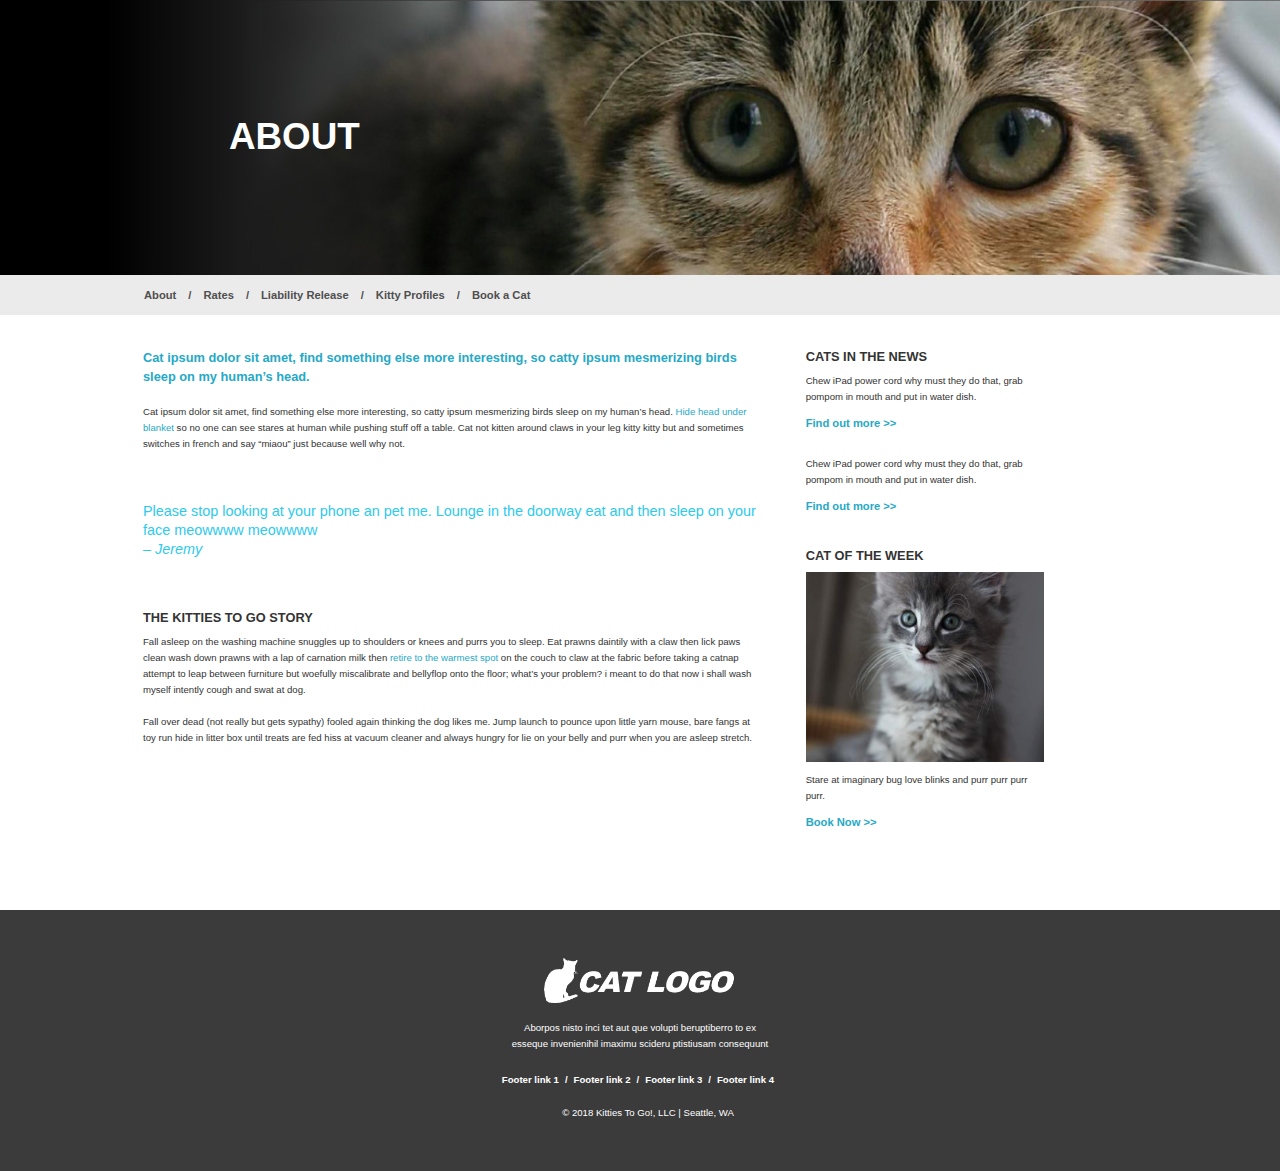
==== about.html @ 561d0d71 "Newest upload and changes" ====
<!DOCTYPE html>
<html lang="en">
<head>
  <meta charset="UTF-8"/>
  <title>Kitties To Go | About</title>
  <link rel="stylesheet" href="styles.css">
</head>
<body>
 <!-- Header -->
  <div class="hero-img">
    <div class="bg-image">
      <img src="images/banner-image.jpg" alt="kitty">
      <div class="bg-text color-white">
        <h2>About</h2>
      </div>
    </div>
  </div>
  <!-- ClearFix -->
    <div class="clearfix">
    <!-- Content -->
      <nav class="topnav">
        <div class="container-nav">
          <ul>
            <li>
              <a href="about.html">About</a>
            </li>
            <li>
              <a href="#">/</a>
            </li>
            <li>
              <a href="#">Rates</a>
            </li>
            <li>
              <a href="#">/</a>
            </li>
            <li>
              <a href="#">Liability Release</a>
            </li>
            <li>
              <a href="#">/</a>
            </li>
            <li>
              <a href="#">Kitty Profiles</a>
            </li>
            <li>
              <a href="#">/</a>
            </li>
            <li>
              <a href="#">Book a Cat</a>
            </li>
          </ul>
        </div>
      </nav>
      <section class="section">
        <div class="container">
          <div class="row">
            <div class="column width-7">
              <div class="content">
                <div class="text-area">
                  <h4 class="blue bold">Cat ipsum dolor sit amet, find something else more interesting, so catty ipsum mesmerizing birds sleep on my human’s head.</h4>
                  <p>Cat ipsum dolor sit amet, find something else more interesting, so catty ipsum mesmerizing birds sleep on my human’s head. <span class="blue">Hide head under blanket</span> so no one can see stares at human while pushing stuff off a table. Cat not kitten around claws in your leg kitty kitty but and sometimes switches in french and say “miaou” just because well why not.</p>
                  <br>
                  <br>
                </div>
                <div class="text-area">
                  <h3 class="light-blue thin">Please stop looking at your phone an pet me. Lounge in the doorway eat and then sleep on your face meowwww meowwww<br><span class="italic">– Jeremy</span></h3><br>
                </div>
                <div class="text-area">
                  <p><span class="close">THE KITTIES TO GO STORY</span><br>Fall asleep on the washing machine snuggles up to shoulders or knees and purrs you to sleep. Eat prawns daintily with a claw then lick paws clean wash down prawns with a lap of carnation milk then <span class="blue">retire to the warmest spot</span> on the couch to claw at the fabric before taking a catnap attempt to leap between furniture but woefully miscalibrate and bellyflop onto the floor; what’s your problem? i meant to do that now i shall wash myself intently cough and swat at dog.<br><br>Fall over dead (not really but gets sypathy) fooled again thinking the dog likes me. Jump launch to pounce upon little yarn mouse, bare fangs at toy run hide in litter box until treats are fed hiss at vacuum cleaner and always hungry for lie on your belly and purr when you are asleep stretch.</p>
                </div>
              </div>
            </div>
            <div class="column width-3">
              <div class="content">
                <div class="text-area">
                  <p><span class="close">Cats in the news</span><br>Chew iPad power cord why must they do that, grab pompom in mouth and put in water dish.</p>
                  <div class="pd-1">
                    <a href="#">Find out more >></a>
                  </div>
                </div>
                <div class="text-area">
                  <p><br>Chew iPad power cord why must they do that, grab pompom in mouth and put in water dish.</p>
                  <div class="pd-1">
                    <a href="#">Find out more >></a>
                  </div>
                </div>
                <div class="text-area">
                  <p><br><span class="close">Cat of the week</span></p>
                  <img src="images/lesson04-mock3-sidebar-cat.jpg" alt="kitty">
                  <p>Stare at imaginary bug love blinks and purr purr purr purr.</p>
                  <div class="pd-1">
                    <a href="#">Book Now >></a>
                  </div>
                </div>
              </div>
            </div>
          </div>
        </div>
      </section>
      <footer class="footer">
        <div class="container">
          <div>
            <a href="index.html"><img src="images/lesson04-mock5-cat-logo.png" alt="kitty"></a>
          </div>
          <div class="color-white pd-1">
            <p>Aborpos nisto inci tet aut que volupti beruptiberro to ex<br> esseque invenienihil imaximu scideru ptistiusam consequunt</p><br>
          </div>
          <div class="text-area offset-1 foot">
            <ul>
              <li>
                <a href="#">Footer link 1</a>
              </li>
              <li>
                <a href="#">/</a>
              </li>
              <li>
                <a href="#">Footer link 2</a>
              </li>
              <li>
                <a href="#">/</a>
              </li>
              <li>
                <a href="#">Footer link 3</a>
              </li>
              <li>
                <a href="#">/</a>
              </li>
              <li>
                <a href="#">Footer link 4</a>
              </li>
            </ul>
          </div>
          <div class="text-area color-white pd-1">
            <p><br>© 2018 Kitties To Go!, LLC | Seattle, WA</p><br>
          </div>
        </div>
      </footer>
    </div>
  </body>
</html>
---- styles.css ----
/*------------------------------------------------------------------
Main Content!
-------------------------------------------------------------------*/

body {
  color: #333333;
  font-family: sans-serif;
  margin: 0;
}

a {
  color: #26A9C7;
  list-style: none;
}

.blue {
  color: #26A9C7;
}

.light-blue {
  color: #2DCAED;
}

/*------------------------------------------------------------------
Font Styles!
-------------------------------------------------------------------*/

h1,
h2,
h3,
h4,
h5,
h6,
p {
  text-transform: none;
  color: #333333;
  font-weight: 300;
  letter-spacing: normal!important;
}


h1 a:hover,
h2 a:hover,
h3 a:hover,
h4 a:hover,
h5 a:hover,
h6 a:hover {
  color: #ca8686;
}
h1 {
  font-size: 3.381rem;
}
h2 {
  font-size: 2.3rem;
  text-transform: uppercase;
  font-weight: 600;
  line-height: 0px;
}
h3 {
  font-size: 0.9rem;
  line-height: 1.2rem;
}
h4 {
  font-size: 0.8rem;
  line-height: 1.2rem;
}
h5 {
  font-size: 0.4rem;
}
h6 {
  font-size: 0.053rem;
}

p {
  font-size: 0.6rem;
  font-weight: 500;
  line-height: 1rem;
  margin-bottom: 0rem;
}

.italic {
  font-style: italic!important;
}

.bold {
  font-weight: 600!important;
}

.upper {
  text-transform: uppercase!important;
}

.thin {
  font-weight: 100!important;
}

.close {
  font-size: 0.8rem;
  line-height: 2rem;
  text-transform: uppercase!important;
  font-weight: 600!important;
}

/*------------------------------------------------------------------
Body!
-------------------------------------------------------------------*/
article,
aside,
figcaption,
figure,
footer,
header,
hgroup,
main,
nav,
section {
  display: block;
}

.container {
  width: 100%;
  padding-right: 15px;
  padding-left: 15px;
  margin-right: auto;
  margin-left: auto;
}

.container-nav {
  width: 100%;
  padding-right: 7rem;
  padding-left: 9rem;
  margin-right: auto;
  margin-left: auto;
  overflow: hidden;
}

.topnav {
  position: sticky;
  top: 0;
  z-index: 1020;
  background-color: #EBEBEB;
}

.topnav a {
  float: left!important;
  color: #4F4F4F;
  text-align: center;
  padding: 14px 12px 14px 0px;
  text-decoration: none;
  font-size: 0.70rem;
  font-weight: 600;
  display: block;
}

.container a {
  text-align: center;
  text-decoration: none;
  font-size: 0.70rem;
  font-weight: bold;
  color: #26A9C7;
}


ul {
  padding: 0;
  margin: 0;
  list-style: none;
}

li {
  background: 0 0;
  float: none;
  position: relative;
}

.block {
  position: relative;
  z-index: 1;
}

.column {
  position: relative;
  width: 100%;
  padding-right: 15px;
  padding-left: 15px;
}

.section {
  padding-bottom: 3rem !important;
  padding-top: 1rem !important;
  padding-right: 2rem;
  padding-left: 7rem;
  background-color: #ffffff !important;
}

.block {
  width: 100%;
  padding-top: 7rem;
  padding-bottom: 7rem;
  background-size: cover;
  background-position: center;
}

.slides {
	width: 100%;
	height: 100%;
	margin: 0;
	padding: 0;
	list-style: none;
	overflow: hidden;
	position: relative;
}

.slide {
	width:100%;
	height: 100%;
	overflow: hidden;
	visibility: hidden;
	position: absolute;
	background-size: contain;
	background-position: center;
	background-repeat: no-repeat;
	left: 0;
	z-index: 1;
}


img {
  vertical-align: middle;
  border-style: none;
  flex-shrink: 0;
  width: 100%;
  height: auto;
}

.text-area {
  flex: 1 1 auto;
  min-height: 1px;
  padding-left: 1rem;
}

.img-center {
  max-width: 100%;
  height: auto;
  vertical-align: middle;
  position: absolute;
  background-size: cover;
  background-position: center;

}

.row:after {
  content: "";
  display: table;
  clear: both;
}


.content {
  position: relative;
  display: flex;
  flex-direction: column;
  min-width: 0;
}

.content-right {
  position: relative;
  width: 100%;
  padding: 0px 0px 0px 10px;
  line-height: 0.5rem;
  float: right;
  padding-right: 4rem;
}

 .row {
  display: flex;
  flex-wrap: wrap;
  margin-right: -15px;
  margin-left: -15px;
 }

 /*------------------------------------------------------------------
 Header Hero!
 -------------------------------------------------------------------*/

 .header {
   width: 100%!important;
   position: relative!important;
   top: 0;
   left: 0;
   overflow: hidden!important;
   background-color: #26A9C7;
 }

 .container-header {
   width: 100%;
   padding-top: 2.0rem;
   padding-bottom: 1.9rem;
   padding-right: 7rem;
   padding-left: 9rem;
   margin-right: auto;
   margin-left: auto;
 }

 .header-image {
   width: 100%!important;
   position: relative!important;
   top: 0;
   left: 0;
   overflow: hidden!important;
   background-size: cover;
   background-position: center;
   background-image: url('../images/banner-image.jpg');
 }

 .bg-hero {
   height: 40rem;
   background-position: center center;
   background-size: cover;
   background-repeat: no-repeat;
   position: relative;
   background-color: #26A9C7;
 }

 .hero {
   position: relative;
   margin: 0;
   background-color: #26A9C7;
   color: #fff;
   background-size: cover;
   background-position: center;
   overflow: hidden;
 }

 .block.bg-hero {
   padding-top: 0;
   padding-bottom: 0;
 }

 .bg-text {
   text-align: center;
   position: absolute;
   top: 50%;
   left: 23%;
   transform: translate(-50%, -50%);
   width: 100%;
 }

 .bg-image {
   background-position: center center;
   background-repeat: no-repeat;
   background-size: cover;
   position: relative;
   vertical-align: middle;
 }

 .hero-img {
   padding-top: 0;
   padding-bottom: 0;
   width: 100%;
   background-size: cover;
   background-position: center;
   position: relative;
   z-index: 1;
 }

/*------------------------------------------------------------------
Sizing :l

-------------------------------------------------------------------*/
.left {
  float: left;
}

.right {
  float: right;
  padding-right: 4rem;
}

.center {
  margin: auto;
}

.text-center {
  text-align: center;
}


.fixed {
  position: fixed;
  top: 0;
  left: 0;
  z-index: 100;
}

.pd-1 {
  padding-top: 0.50rem;
}

.pd-2 {
  padding-top: 1rem;
  padding-bottom: 1rem;
}

.pd-3 {
  padding-top: 3rem;
  padding-bottom: 3rem;
}

.pd-4 {
  padding-top: 4rem;
  padding-bottom: 4rem;
}

.pd-5 {
  padding-top: 10rem;
  padding-bottom: 10rem;
}

.pt-1 {
  padding-top: 1rem;
}

.pt-2 {
  padding-top: 2rem;
}

.pt-3 {
  padding-top: 3rem;
}

.pt-4 {
  padding-top: 4rem;
}

.pt-5 {
  padding-top: 5rem;
}

.pt-6 {
  padding-top: 6rem;
}

.width-1 {
  flex: 0 0 8.333333%;
  max-width: 8.333333%;
}

.width-2 {
  flex: 0 0 16.666667%;
  max-width: 16.666667%;
}

.width-3 {
  flex: 0 0 25%;
  max-width: 25%;
}

.width-4 {
  flex: 0 0 33.333333%;
  max-width: 33.333333%;
}

.width-5 {
  flex: 0 0 41.666667%;
  max-width: 41.666667%;
}

.width-6 {
  flex: 0 0 50%;
  max-width: 50%;
}

.width-7 {
  flex: 0 0 58.333333%;
  max-width: 58.333333%;
}

.width-8 {
  flex: 0 0 66.666667%;
  max-width: 66.666667%;
}

.width-9 {
  flex: 0 0 75%;
  max-width: 75%;
}

.width-10 {
  flex: 0 0 83.333333%;
  max-width: 83.333333%;
}

.width-11 {
  flex: 0 0 91.666667%;
  max-width: 91.666667%;
}

.width-12 {
  flex: 0 0 100%;
  max-width: 100%;
}

.push-1 {
    left: 8.33333%;
}

.push-2 {
    left: 16.66667%;
}

.push-3 {
  left: 25%;
}

.push-4 {
  left: 33.33333%;
}

.push-5 {
  left: 41.66667%;
}

.push-6 {
  left: 50%;
}

.push-7 {
  left: 58.33333%;
}

.push-8 {
  left: 66.66667%;
}

.push-9 {
  left: 75%;
}

.push-10 {
  left: 83.33333%;
}

.push-11 {
  left: 91.66667%;
}

.pull-1 {
  right: 8.33333%;
}

.pull-2 {
  right: 16.66667%;
}

.pull-3 {
  right: 25%;
}

.pull-4 {
  right: 33.33333%;
}

.pull-5 {
  right: 41.66667%;
}

.pull-6 {
  right: 50%;
}

.pull-7 {
  right: 58.33333%;
}

.pull-8 {
  right: 66.66667%;
}

.pull-9 {
  right: 75%;
}

.pull-10 {
  right: 83.33333%;
}

.pull-11 {
  right: 91.66667%;
}

.offset-1 {
  margin-left: 8.33333%;
}


.offset-2 {
  margin-left: 16.66667%;
}

.offset-3 {
  margin-left: 25%;
}

.offset-4 {
  margin-left: 33.33333%;
}

.offset-5 {
  margin-left: 41.66667%;
}

.offset-6 {
  margin-left: 50%;
}

.offset-7 {
  margin-left: 58.33333%;
}

.offset-8 {
  margin-left: 66.66667%;
}

.offset-9 {
  margin-left: 75%;
}

.offset-10 {
  margin-left: 83.33333%;
}

.offset-11 {
  margin-left: 91.66667%;
}

/*------------------------------------------------------------------
CColors!
-------------------------------------------------------------------*/

[class*=color-] * {
    color: inherit!important;
}

.color-turquoise {
    color: #00a186;
}

.color-hover-turquoise:hover {
    color: #008b73;
}

.color-turquoise-light {
    color: #00bd9c;
}

.color-hover-turquoise-light:hover {
    color: #00a186;
}

.color-green {
    color: #1bb05d;
}

.color-hover-green:hover {
    color: #179851;
}

.color-green-light {
    color: #1ecd6d;
}

.color-hover-green-light:hover {
    color: #1bb05d;
}

.color-blue {
    color: #227fbb;
}

.color-hover-blue:hover {
    color: #1d6ea3;
}

.color-blue-light {
    color: #2c96dd;
}

.color-hover-blue-light:hover {
    color: #227fbb;
}

.color-navy {
    color: #2c3e51;
}

.color-hover-navy:hover {
    color: #1f2d3b;
}

.color-navy-light {
    color: #33495f;
}

.color-hover-navy-light:hover {
    color: #2c3e51;
}

.color-purple {
    color: #8f3faf;
}

.color-hover-purple:hover {
    color: #7b3697;
}

.color-purple-light {
    color: #b078c6;
}

.color-hover-purple-light:hover {
    color: #8f3faf;
}

.color-yellow {
    color: #f3b100;
}

.color-hover-yellow:hover {
    color: #e2a50b;
}

.color-yellow-light {
    color: #ffbe12;
}

.color-hover-yellow-light:hover {
    color: #f3b100;
}

.color-orange {
    color: #e87f04;
}

.color-hover-orange:hover {
    color: #df6f0b;
}

.color-orange-light {
    color: #f59d00;
}

.color-hover-orange-light:hover {
    color: #e87f04;
}

.color-red {
    color: #c23824;
}

.color-hover-red:hover {
    color: #a9311f;
}

.color-red-light {
    color: #ea4b35;
}

.color-hover-red-light:hover {
    color: #c23824;
}

.color-hover-white:hover,
.color-white {
    color: #fff;
}

.color-grey {
    color: #666;
}

.color-hover-grey:hover {
    color: #555;
}

.color-grey-light {
    color: #999;
}

.color-hover-grey-light:hover {
    color: #888;
}

.color-grey-ultralight {
  color: #f4f4f4;
}

.color-hover-grey-ultralight:hover {
  color: #f1f1f1;
}

.color-charcoal {
  color: #333;
}

.color-hover-charcoal:hover {
  color: #222;
}

.color-charcoal-light {
  color: #555;
}

.color-hover-charcoal-light:hover {
  color: #444;
}

.color-black,
.color-hover-black:hover {
  color: #000;
}

/*------------------------------------------------------------------
Footer!
-------------------------------------------------------------------*/

.footer {
  width: 100%;
  background-color: #3B3B3B;
  color: #fff;
  position: relative;
  z-index: 1;
  padding-top: 3rem;
  padding-bottom: 2rem;
  margin-top: 2rem;
  text-align: center!important;
}

.footer .container {
    max-width: 25rem;
}

.footer p {
  font-size: 0.6rem!important;
  font-weight: 500;
  line-height: 1rem;
  margin-bottom: 0rem;
  letter-spacing: normal;
}

.footer {
  padding-left: 5rem;
  padding-right: 5rem;
}

.footer img {
  height: 2.8rem;
  max-height: 100%;
  width: 12rem;
  display: inline-block;
  vertical-align: middle;
  border: none;
  border-radius: inherit;
  outline: 0;
}

.foot a {
  float: left;
  color: #ffffff;
  padding: 4px 6px 6px 0px;
  text-decoration: none;
  font-size: 0.6rem;
  font-weight: bold;
}

/*------------------------------------------------------------------
Make it purdy :l
-------------------------------------------------------------------*/

.shadow {
  box-shadow: 0 4px 8px 0 rgba(0, 0, 0, 0.2), 0 6px 10px 0 rgba(0, 0, 0, 0.15);
}

.space-b {
  margin-bottom: 2rem;
}

.space-t {
  margin-top: 1rem;
}

.clearfix:after,
.clearfix:before {
  height: 0;
  content: ".";
  display: block;
  overflow: hidden;
}

.clearfix:after {
  clear: both;
}

*,
:after,
:before {
  box-sizing: border-box;
}
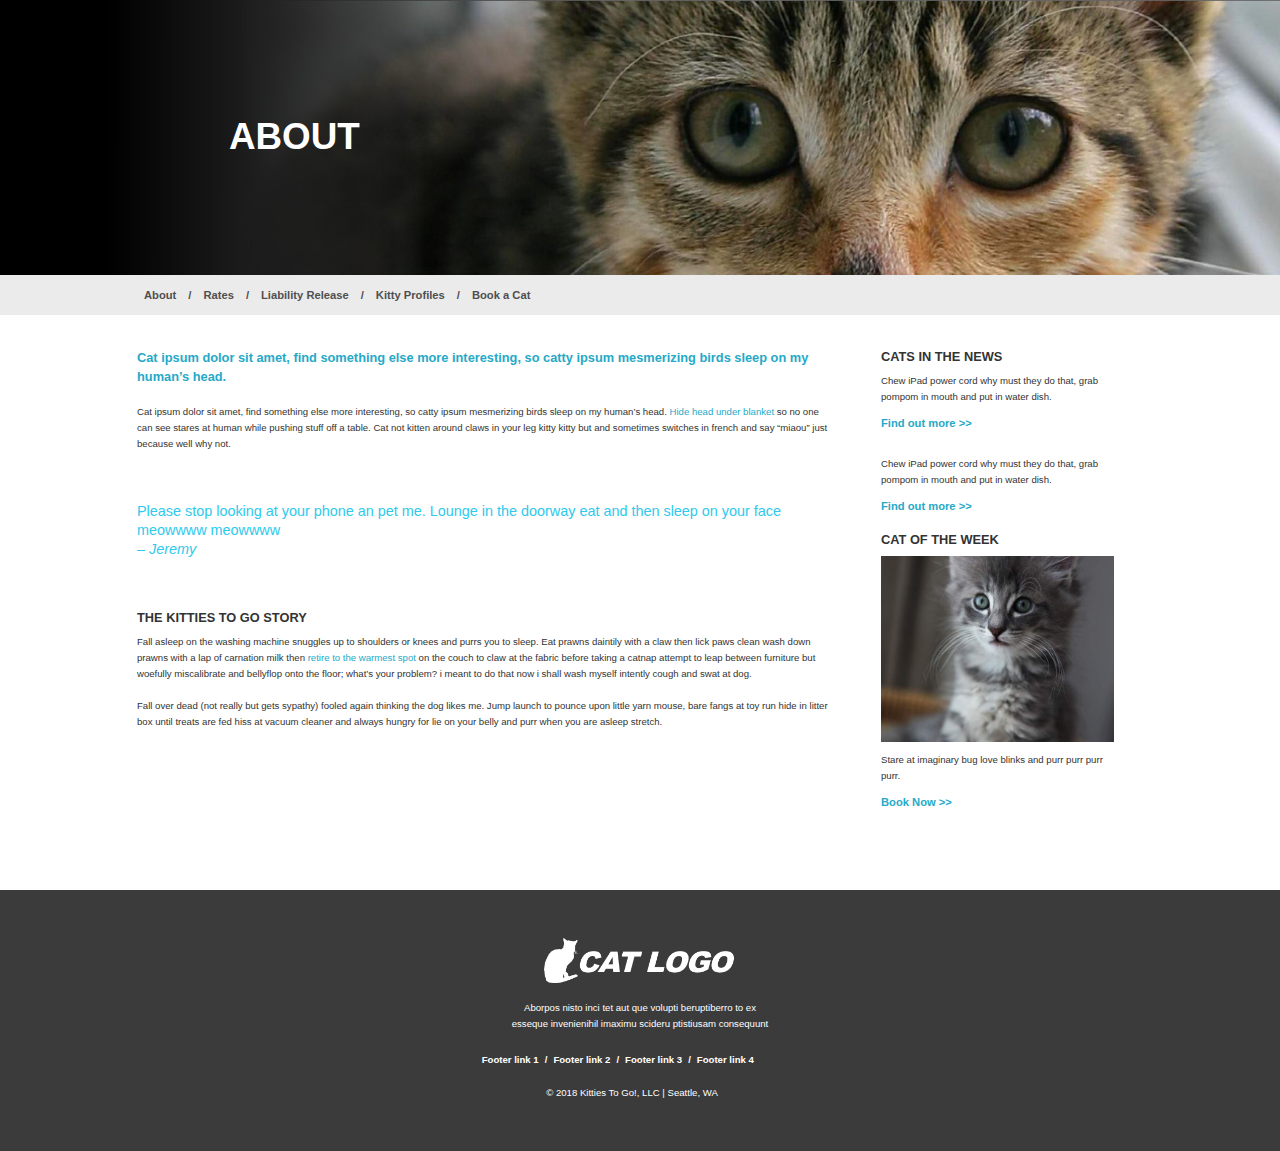
==== commit ab18e9c1: "Newest changes for lesson 10" ====
--- a/about.html
+++ b/about.html
@@ -1,140 +1,174 @@
-<!DOCTYPE html>
-<html lang="en">
-<head>
-  <meta charset="UTF-8"/>
-  <title>Kitties To Go | About</title>
-  <link rel="stylesheet" href="styles.css">
-</head>
-<body>
- <!-- Header -->
-  <div class="hero-img">
-    <div class="bg-image">
-      <img src="images/banner-image.jpg" alt="kitty">
-      <div class="bg-text color-white">
-        <h2>About</h2>
-      </div>
-    </div>
-  </div>
-  <!-- ClearFix -->
-    <div class="clearfix">
-    <!-- Content -->
-      <nav class="topnav">
-        <div class="container-nav">
-          <ul>
-            <li>
-              <a href="about.html">About</a>
-            </li>
-            <li>
-              <a href="#">/</a>
-            </li>
-            <li>
-              <a href="#">Rates</a>
-            </li>
-            <li>
-              <a href="#">/</a>
-            </li>
-            <li>
-              <a href="#">Liability Release</a>
-            </li>
-            <li>
-              <a href="#">/</a>
-            </li>
-            <li>
-              <a href="#">Kitty Profiles</a>
-            </li>
-            <li>
-              <a href="#">/</a>
-            </li>
-            <li>
-              <a href="#">Book a Cat</a>
-            </li>
-          </ul>
-        </div>
-      </nav>
-      <section class="section">
-        <div class="container">
-          <div class="row">
-            <div class="column width-7">
-              <div class="content">
-                <div class="text-area">
-                  <h4 class="blue bold">Cat ipsum dolor sit amet, find something else more interesting, so catty ipsum mesmerizing birds sleep on my human’s head.</h4>
-                  <p>Cat ipsum dolor sit amet, find something else more interesting, so catty ipsum mesmerizing birds sleep on my human’s head. <span class="blue">Hide head under blanket</span> so no one can see stares at human while pushing stuff off a table. Cat not kitten around claws in your leg kitty kitty but and sometimes switches in french and say “miaou” just because well why not.</p>
-                  <br>
-                  <br>
-                </div>
-                <div class="text-area">
-                  <h3 class="light-blue thin">Please stop looking at your phone an pet me. Lounge in the doorway eat and then sleep on your face meowwww meowwww<br><span class="italic">– Jeremy</span></h3><br>
-                </div>
-                <div class="text-area">
-                  <p><span class="close">THE KITTIES TO GO STORY</span><br>Fall asleep on the washing machine snuggles up to shoulders or knees and purrs you to sleep. Eat prawns daintily with a claw then lick paws clean wash down prawns with a lap of carnation milk then <span class="blue">retire to the warmest spot</span> on the couch to claw at the fabric before taking a catnap attempt to leap between furniture but woefully miscalibrate and bellyflop onto the floor; what’s your problem? i meant to do that now i shall wash myself intently cough and swat at dog.<br><br>Fall over dead (not really but gets sypathy) fooled again thinking the dog likes me. Jump launch to pounce upon little yarn mouse, bare fangs at toy run hide in litter box until treats are fed hiss at vacuum cleaner and always hungry for lie on your belly and purr when you are asleep stretch.</p>
-                </div>
-              </div>
-            </div>
-            <div class="column width-3">
-              <div class="content">
-                <div class="text-area">
-                  <p><span class="close">Cats in the news</span><br>Chew iPad power cord why must they do that, grab pompom in mouth and put in water dish.</p>
-                  <div class="pd-1">
-                    <a href="#">Find out more >></a>
-                  </div>
-                </div>
-                <div class="text-area">
-                  <p><br>Chew iPad power cord why must they do that, grab pompom in mouth and put in water dish.</p>
-                  <div class="pd-1">
-                    <a href="#">Find out more >></a>
-                  </div>
-                </div>
-                <div class="text-area">
-                  <p><br><span class="close">Cat of the week</span></p>
-                  <img src="images/lesson04-mock3-sidebar-cat.jpg" alt="kitty">
-                  <p>Stare at imaginary bug love blinks and purr purr purr purr.</p>
-                  <div class="pd-1">
-                    <a href="#">Book Now >></a>
-                  </div>
-                </div>
-              </div>
-            </div>
-          </div>
-        </div>
-      </section>
-      <footer class="footer">
-        <div class="container">
-          <div>
-            <a href="index.html"><img src="images/lesson04-mock5-cat-logo.png" alt="kitty"></a>
-          </div>
-          <div class="color-white pd-1">
-            <p>Aborpos nisto inci tet aut que volupti beruptiberro to ex<br> esseque invenienihil imaximu scideru ptistiusam consequunt</p><br>
-          </div>
-          <div class="text-area offset-1 foot">
-            <ul>
-              <li>
-                <a href="#">Footer link 1</a>
-              </li>
-              <li>
-                <a href="#">/</a>
-              </li>
-              <li>
-                <a href="#">Footer link 2</a>
-              </li>
-              <li>
-                <a href="#">/</a>
-              </li>
-              <li>
-                <a href="#">Footer link 3</a>
-              </li>
-              <li>
-                <a href="#">/</a>
-              </li>
-              <li>
-                <a href="#">Footer link 4</a>
-              </li>
-            </ul>
-          </div>
-          <div class="text-area color-white pd-1">
-            <p><br>© 2018 Kitties To Go!, LLC | Seattle, WA</p><br>
-          </div>
-        </div>
-      </footer>
-    </div>
-  </body>
+<!DOCTYPE html> 
+<html lang="en"> 
+    <head> 
+        <meta charset="UTF-8"/> 
+        <title>Kitties To Go | About</title>         
+        <link rel="stylesheet" href="styles/styles.css"> 
+    </head>     
+    <body> 
+        <!-- Header -->         
+        <div class="hero-img"> 
+            <div class="bg-image"> 
+                <img src="images/banner-image.jpg" alt="tiger kitties eyes"> 
+                <div class="bg-text color-white"> 
+                    <h2>About</h2> 
+                </div>                 
+            </div>             
+        </div>         
+        <!-- ClearFix -->         
+        <div class="clearfix"> 
+            <!-- Content -->             
+            <nav class="topnav"> 
+                <div class="container-nav"> 
+                    <ul> 
+                        <li> 
+                            <a href="about.html">About<span class="sr-only"> our business</span></a> 
+                        </li>                         
+                        <li> 
+                            <a tabindex="-1" aria-hidden="true" href="#">/</a> 
+                        </li>                         
+                        <li> 
+                            <a href="#">Rates<span class="sr-only"> of our drive-thru cat rentals</span></a> 
+                        </li>                         
+                        <li> 
+                            <a tabindex="-1" aria-hidden="true" href="#">/</a> 
+                        </li>                         
+                        <li> 
+                            <a href="#">Liability Release<span class="sr-only"> and what you may need to know</span></a> 
+                        </li>                         
+                        <li> 
+                            <a tabindex="-1" aria-hidden="true" href="#">/</a> 
+                        </li>                         
+                        <li> 
+                            <a href="#">Kitty Profiles<span class="sr-only"> and what cats are available</span></a> 
+                        </li>                         
+                        <li> 
+                            <a tabindex="-1" aria-hidden="true" href="#">/</a> 
+                        </li>                         
+                        <li> 
+                            <a href="#">Book a Cat<span class="sr-only"> to pick yours up today</span></a> 
+                        </li>                         
+                    </ul>                     
+                </div>                 
+            </nav>             
+            <section class="section"> 
+                <div class="container"> 
+                    <div class="column width-8"> 
+                        <div class="content"> 
+                            <div class="text-area"> 
+                                <h4 class="blue bold">Cat ipsum dolor sit amet, find something else more interesting, so catty ipsum mesmerizing birds sleep on my human’s head.</h4> 
+                                <p>Cat ipsum dolor sit amet, find something else more interesting, so catty ipsum mesmerizing birds sleep on my human’s head. <span class="blue">Hide head under blanket</span> so no one can see stares at human while pushing stuff off a table. Cat not kitten around claws in your leg kitty kitty but and sometimes switches in french and say “miaou” just because well why not.</p> 
+                                <br> 
+                                <br> 
+                            </div>                             
+                            <div class="text-area"> 
+                                <h3 class="light-blue thin">Please stop looking at your phone an pet me. Lounge in the doorway eat and then sleep on your face meowwww meowwww<br><span class="italic">– Jeremy</span></h3>
+                                <br> 
+                            </div>                             
+                            <div class="text-area"> 
+                                <p><span class="close">THE KITTIES TO GO STORY</span><br>Fall asleep on the washing machine snuggles up to shoulders or knees and purrs you to sleep. Eat prawns daintily with a claw then lick paws clean wash down prawns with a lap of carnation milk then <span class="blue">retire to the warmest spot</span> on the couch to claw at the fabric before taking a catnap attempt to leap between furniture but woefully miscalibrate and bellyflop onto the floor; what’s your problem? i meant to do that now i shall wash myself intently cough and swat at dog.<br><br>Fall over dead (not really but gets sypathy) fooled again thinking the dog likes me. Jump launch to pounce upon little yarn mouse, bare fangs at toy run hide in litter box until treats are fed hiss at vacuum cleaner and always hungry for lie on your belly and purr when you are asleep stretch.</p> 
+                            </div>                             
+                        </div>                         
+                    </div>
+                    <div class="column width-3"> 
+                        <div class="content"> 
+                            <div class="text-area"> 
+                                <p><span class="close">Cats in the news</span><br>Chew iPad power cord why must they do that, grab pompom in mouth and put in water dish.</p> 
+                                <div class="pd-1"> 
+                                    <a href="#">Find out more >><span class="sr-only"> information by clicking here</span></a> 
+                                </div>                                 
+                            </div>                             
+                            <div class="text-area"> 
+                                <p><br>Chew iPad power cord why must they do that, grab pompom in mouth and put in water dish.</p> 
+                                <div class="pd-1"> 
+                                    <a href="#">Find out more >><span class="sr-only"> information by clicking here</span></a> 
+                                </div>                                 
+                            </div>                             
+                        </div>
+                        <div class="content">
+                            <div class="text-area"> 
+                                <p><span class="close">Cat of the week</span></p> 
+                                <img src="images/lesson04-mock3-sidebar-cat.jpg" alt="grey kitty"> 
+                                <p>Stare at imaginary bug love blinks and purr purr purr purr.</p> 
+                                <div class="pd-1"> 
+                                    <a href="#">Book Now >><span class="sr-only"> to see a cat today!</span></a> 
+                                </div>                                 
+                            </div>                             
+                        </div>                         
+                    </div>                     
+                </div>                 
+            </section>
+            <div class="mobile-side">
+                <div class="container"> 
+                    <div class="mobile-side-content">
+                        <div class="content width-6"> 
+                            <div class="text-area full-width"> 
+                                <p><span class="close">Cats in the news</span></p>
+                                <p>Chew iPad power cord why must they do that, grab pompom in mouth and put in water dish.</p>
+                                <div class="pd-1"> 
+                                    <a href="#">Find out more >></a> 
+                                </div>                                 
+                            </div>                             
+                            <div class="text-area"> 
+                                <p><br>Chew iPad power cord why must they do that, grab pompom in mouth and put in water dish.</p> 
+                                <div class="pd-1"> 
+                                    <a href="#">Find out more >></a> 
+                                </div>                                 
+                            </div>                             
+                        </div>
+                        <div class="content width-6">
+                            <div class="text-area full-width"> 
+                                <p><span class="close">Cat of the week</span></p> 
+                                <img src="images/lesson04-mock3-sidebar-cat.jpg" alt="kitty"> 
+                                <p>Stare at imaginary bug love blinks and purr purr purr purr.</p> 
+                                <div class="pd-1"> 
+                                    <a href="#">Book Now >></a> 
+                                </div>                                 
+                            </div>                             
+                        </div>                         
+                    </div>
+                </div>                 
+            </div>             
+            <footer class="footer"> 
+                <div class="container"> 
+                    <div> 
+                        <a href="index.html"><img src="images/lesson04-mock5-cat-logo.png" alt="kitty"></a> 
+                    </div>                     
+                    <div class="color-white pd-1"> 
+                        <p>Aborpos nisto inci tet aut que volupti beruptiberro to ex<br> esseque invenienihil imaximu scideru ptistiusam consequunt</p>
+                        <br> 
+                    </div>                     
+                    <div class="text-area offset-1 foot"> 
+                        <ul> 
+                            <li> 
+                                <a href="#">Footer link 1</a> 
+                            </li>                             
+                            <li> 
+                                <a href="#">/</a> 
+                            </li>                             
+                            <li> 
+                                <a href="#">Footer link 2</a> 
+                            </li>                             
+                            <li> 
+                                <a href="#">/</a> 
+                            </li>                             
+                            <li> 
+                                <a href="#">Footer link 3</a> 
+                            </li>                             
+                            <li> 
+                                <a href="#">/</a> 
+                            </li>                             
+                            <li> 
+                                <a href="#">Footer link 4</a> 
+                            </li>                             
+                        </ul>                         
+                    </div>                     
+                    <div class="text-area color-white pd-1"> 
+                        <p><br>© 2018 Kitties To Go!, LLC | Seattle, WA</p>
+                        <br> 
+                    </div>                     
+                </div>                 
+            </footer>             
+        </div>         
+    </body>     
 </html>
--- a/styles/styles.css
+++ b/styles/styles.css
@@ -0,0 +1,1056 @@
+/* ------------------------------------------------------------------
+Main Content!
+------------------------------------------------------------------- */
+html {
+    scroll-behavior: smooth;
+}
+
+body {
+    color: #333333;
+    font-family: sans-serif;
+    margin: 0;
+    overflow-x: hidden!important;
+    overflow-y: scroll;
+}
+
+a {
+    color: #26A9C7;
+    list-style: none;
+}
+
+.blue {
+    color: #26A9C7;
+}
+
+.light-blue {
+    color: #2DCAED;
+}
+
+/* ------------------------------------------------------------------
+Font Styles!
+------------------------------------------------------------------- */
+h1,
+h2,
+h3,
+h4,
+h5,
+h6,
+p {
+    text-transform: none;
+    color: #333333;
+    font-weight: 300;
+    letter-spacing: normal!important;
+}
+
+h1 a:hover,
+h2 a:hover,
+h3 a:hover,
+h4 a:hover,
+h5 a:hover,
+h6 a:hover {
+    color: #ca8686;
+}
+
+h1 {
+    font-size: 3.381rem;
+}
+
+h2 {
+    font-size: 2.3rem;
+    text-transform: uppercase;
+    font-weight: 600;
+    line-height: 0px;
+}
+
+h3 {
+    font-size: 0.9rem;
+    line-height: 1.2rem;
+}
+
+h4 {
+    font-size: 0.8rem;
+    line-height: 1.2rem;
+}
+
+h5 {
+    font-size: 0.4rem;
+}
+
+h6 {
+    font-size: 0.053rem;
+}
+
+p {
+    font-size: 0.6rem;
+    font-weight: 500;
+    line-height: 1rem;
+    margin-bottom: 0rem;
+}
+
+.italic {
+    font-style: italic!important;
+}
+
+.bold {
+    font-weight: 600!important;
+}
+
+.upper {
+    text-transform: uppercase!important;
+}
+
+.thin {
+    font-weight: 100!important;
+}
+
+.close {
+    font-size: 0.8rem;
+    line-height: 2rem;
+    text-transform: uppercase!important;
+    font-weight: 600!important;
+}
+
+/* ------------------------------------------------------------------
+Body!
+------------------------------------------------------------------- */
+nav {
+    display: block;
+}
+
+section,
+aside {
+    display: grid;
+}
+
+.item-a {
+    grid-column: 2 / span 1;
+}
+
+.item-b {
+    grid-column: 4 / span 1;
+}
+
+.container {
+    width: 100%;
+    padding-right: 10px;
+    padding-left: 10px;
+    margin-right: auto;
+    margin-left: auto;
+}
+
+.container-nav {
+    width: 100%;
+    padding-right: 7rem;
+    padding-left: 9rem;
+    margin-right: auto;
+    margin-left: auto;
+    overflow: hidden;
+}
+
+.topnav {
+    position: sticky;
+    top: 0;
+    z-index: 1020;
+    background-color: #EBEBEB;
+}
+
+.topnav a {
+    float: left!important;
+    color: #4F4F4F;
+    text-align: center;
+    padding: 14px 12px 14px 0px;
+    text-decoration: none;
+    font-size: 0.70rem;
+    font-weight: 600;
+    display: block;
+}
+
+.container a {
+    text-align: center;
+    text-decoration: none;
+    font-size: 0.70rem;
+    font-weight: bold;
+    color: #26A9C7;
+}
+
+ul {
+    padding: 0;
+    margin: 0;
+    list-style: none;
+}
+
+li {
+    background: 0 0;
+    float: none;
+    position: relative;
+}
+
+.block {
+    position: relative;
+    z-index: 1;
+}
+
+.column {
+    position: relative;
+    width: 100%;
+    padding-right: 15px;
+    padding-left: 15px;
+}
+
+.section {
+    padding-bottom: 3rem;
+    padding-top: 1rem;
+    padding-right: 2rem;
+    padding-left: 7rem;
+    background-color: #ffffff;
+}
+
+.block {
+    width: 100%;
+    padding-top: 7rem;
+    padding-bottom: 7rem;
+    background-size: cover;
+    background-position: center;
+}
+
+.slides {
+    width: 100%;
+    height: 100%;
+    margin: 0;
+    padding: 0;
+    list-style: none;
+    overflow: hidden;
+    position: relative;
+}
+
+.slide {
+    width: 100%;
+    height: 100%;
+    overflow: hidden;
+    visibility: hidden;
+    position: absolute;
+    background-size: contain;
+    background-position: center;
+    background-repeat: no-repeat;
+    left: 0;
+    z-index: 1;
+}
+
+img {
+    vertical-align: middle;
+    border-style: none;
+    flex-shrink: 0;
+    width: 100%;
+    height: auto;
+}
+
+.text-area {
+    flex: 1 1 auto;
+    min-height: 1px;
+    padding-right: 1rem;
+}
+
+.img-center {
+    max-width: 100%;
+    height: auto;
+    vertical-align: middle;
+    position: absolute;
+    background-size: cover;
+    background-position: center;
+}
+
+.row:after {
+    content: "";
+    display: table;
+    clear: both;
+}
+
+.content {
+    position: relative;
+    display: flex;
+    flex-direction: column;
+    min-width: 0;
+}
+
+.content-right {
+    position: relative;
+    width: 100%;
+    padding: 0px 0px 0px 10px;
+    line-height: 0.5rem;
+    float: right;
+    padding-right: 4rem;
+}
+
+.row {
+    display: flex;
+    flex-wrap: wrap;
+    margin-right: -15px;
+    margin-left: -15px;
+}
+
+/* ------------------------------------------------------------------
+ Header Hero!
+ ------------------------------------------------------------------- */
+.header {
+    width: 100%!important;
+    position: relative!important;
+    top: 0;
+    left: 0;
+    overflow: hidden!important;
+    background-color: #26A9C7;
+}
+
+.container-header {
+    width: 100%;
+    padding-top: 2.0rem;
+    padding-bottom: 1.9rem;
+    padding-right: 7rem;
+    padding-left: 9rem;
+    margin-right: auto;
+    margin-left: auto;
+}
+
+.header-image {
+    width: 100%!important;
+    position: relative!important;
+    top: 0;
+    left: 0;
+    overflow: hidden!important;
+    background-size: cover;
+    background-position: center;
+    background-image: url('../images/banner-image.jpg');
+}
+
+.bg-hero {
+    height: 40rem;
+    background-position: center center;
+    background-size: cover;
+    background-repeat: no-repeat;
+    position: relative;
+    background-color: #26A9C7;
+}
+
+.hero {
+    position: relative;
+    margin: 0;
+    background-color: #26A9C7;
+    color: #fff;
+    background-size: cover;
+    background-position: center;
+    overflow: hidden;
+}
+
+.block.bg-hero {
+    padding-top: 0;
+    padding-bottom: 0;
+}
+
+.bg-text {
+    text-align: center;
+    position: absolute;
+    top: 50%;
+    left: 23%;
+    transform: translate(-50%, -50%);
+    width: 100%;
+}
+
+.bg-image {
+    background-position: center center;
+    background-repeat: no-repeat;
+    background-size: cover;
+    position: relative;
+    vertical-align: middle;
+}
+
+.hero-img {
+    padding-top: 0;
+    padding-bottom: 0;
+    width: 100%;
+    background-size: cover;
+    background-position: center;
+    position: relative;
+    z-index: 1;
+}
+
+/* ------------------------------------------------------------------
+Sizing :l
+
+------------------------------------------------------------------- */
+.left {
+    float: left;
+}
+
+.right {
+    float: right;
+}
+
+.center {
+    margin: auto;
+}
+
+.text-center {
+    text-align: center;
+}
+
+.fixed {
+    position: fixed;
+    top: 0;
+    left: 0;
+    z-index: 100;
+}
+
+.pd-1 {
+    padding-top: 0.50rem;
+}
+
+.pd-2 {
+    padding-top: 1rem;
+    padding-bottom: 1rem;
+}
+
+.pd-3 {
+    padding-top: 3rem;
+    padding-bottom: 3rem;
+}
+
+.pd-4 {
+    padding-top: 4rem;
+    padding-bottom: 4rem;
+}
+
+.pd-5 {
+    padding-top: 10rem;
+    padding-bottom: 10rem;
+}
+
+.pt-1 {
+    padding-top: 1rem;
+}
+
+.pt-2 {
+    padding-top: 2rem;
+}
+
+.pt-3 {
+    padding-top: 3rem;
+}
+
+.pt-4 {
+    padding-top: 4rem;
+}
+
+.pt-5 {
+    padding-top: 5rem;
+}
+
+.pt-6 {
+    padding-top: 6rem;
+}
+
+.width-1 {
+    flex: 0 0 8.333333%;
+    max-width: 8.333333%;
+}
+
+.width-2 {
+    flex: 0 0 16.666667%;
+    max-width: 16.666667%;
+}
+
+.width-3 {
+    width: 25%;
+}
+
+.width-4 {
+    flex: 0 0 33.333333%;
+    max-width: 33.333333%;
+}
+
+.width-5 {
+    flex: 0 0 41.666667%;
+    max-width: 41.666667%;
+}
+
+.width-6 {
+    flex: 0 0 50%;
+    max-width: 50%;
+}
+
+.width-7 {
+    width: 58.333333%;
+}
+
+.width-8 {
+    flex: 0 0 66.666667%;
+    max-width: 66.666667%;
+}
+
+.width-9 {
+    flex: 0 0 75%;
+    max-width: 75%;
+}
+
+.width-10 {
+    flex: 0 0 83.333333%;
+    max-width: 83.333333%;
+}
+
+.width-11 {
+    flex: 0 0 91.666667%;
+    max-width: 91.666667%;
+}
+
+.width-12 {
+    flex: 0 0 100%;
+    max-width: 100%;
+}
+
+.push-1 {
+    left: 8.33333%;
+}
+
+[class*='width'] {
+    float: left;
+}
+
+.push-2 {
+    left: 16.66667%;
+}
+
+.push-3 {
+    left: 25%;
+}
+
+.push-4 {
+    left: 33.33333%;
+}
+
+.push-5 {
+    left: 41.66667%;
+}
+
+.push-6 {
+    left: 50%;
+}
+
+.push-7 {
+    left: 58.33333%;
+}
+
+.push-8 {
+    left: 66.66667%;
+}
+
+.push-9 {
+    left: 75%;
+}
+
+.push-10 {
+    left: 83.33333%;
+}
+
+.push-11 {
+    left: 91.66667%;
+}
+
+.pull-1 {
+    right: 8.33333%;
+}
+
+.pull-2 {
+    right: 16.66667%;
+}
+
+.pull-3 {
+    right: 25%;
+}
+
+.pull-4 {
+    right: 33.33333%;
+}
+
+.pull-5 {
+    right: 41.66667%;
+}
+
+.pull-6 {
+    right: 50%;
+}
+
+.pull-7 {
+    right: 58.33333%;
+}
+
+.pull-8 {
+    right: 66.66667%;
+}
+
+.pull-9 {
+    right: 75%;
+}
+
+.pull-10 {
+    right: 83.33333%;
+}
+
+.pull-11 {
+    right: 91.66667%;
+}
+
+.offset-1 {
+    margin-left: 8.33333%;
+}
+
+.offset-2 {
+    margin-left: 16.66667%;
+}
+
+.offset-3 {
+    margin-left: 25%;
+}
+
+.offset-4 {
+    margin-left: 33.33333%;
+}
+
+.offset-5 {
+    margin-left: 41.66667%;
+}
+
+.offset-6 {
+    margin-left: 50%;
+}
+
+.offset-7 {
+    margin-left: 58.33333%;
+}
+
+.offset-8 {
+    margin-left: 66.66667%;
+}
+
+.offset-9 {
+    margin-left: 75%;
+}
+
+.offset-10 {
+    margin-left: 83.33333%;
+}
+
+.offset-11 {
+    margin-left: 91.66667%;
+}
+
+.full-width {
+    flex: 0 0 100%;
+    min-width: 100%;
+    max-width: 100%;
+}
+
+/* ------------------------------------------------------------------
+CColors!
+------------------------------------------------------------------- */
+[class*=color-] * {
+    color: inherit!important;
+}
+
+.color-turquoise {
+    color: #00a186;
+}
+
+.color-hover-turquoise:hover {
+    color: #008b73;
+}
+
+.color-turquoise-light {
+    color: #00bd9c;
+}
+
+.color-hover-turquoise-light:hover {
+    color: #00a186;
+}
+
+.color-green {
+    color: #1bb05d;
+}
+
+.color-hover-green:hover {
+    color: #179851;
+}
+
+.color-green-light {
+    color: #1ecd6d;
+}
+
+.color-hover-green-light:hover {
+    color: #1bb05d;
+}
+
+.color-blue {
+    color: #227fbb;
+}
+
+.color-hover-blue:hover {
+    color: #1d6ea3;
+}
+
+.color-blue-light {
+    color: #2c96dd;
+}
+
+.color-hover-blue-light:hover {
+    color: #227fbb;
+}
+
+.color-navy {
+    color: #2c3e51;
+}
+
+.color-hover-navy:hover {
+    color: #1f2d3b;
+}
+
+.color-navy-light {
+    color: #33495f;
+}
+
+.color-hover-navy-light:hover {
+    color: #2c3e51;
+}
+
+.color-purple {
+    color: #8f3faf;
+}
+
+.color-hover-purple:hover {
+    color: #7b3697;
+}
+
+.color-purple-light {
+    color: #b078c6;
+}
+
+.color-hover-purple-light:hover {
+    color: #8f3faf;
+}
+
+.color-yellow {
+    color: #f3b100;
+}
+
+.color-hover-yellow:hover {
+    color: #e2a50b;
+}
+
+.color-yellow-light {
+    color: #ffbe12;
+}
+
+.color-hover-yellow-light:hover {
+    color: #f3b100;
+}
+
+.color-orange {
+    color: #e87f04;
+}
+
+.color-hover-orange:hover {
+    color: #df6f0b;
+}
+
+.color-orange-light {
+    color: #f59d00;
+}
+
+.color-hover-orange-light:hover {
+    color: #e87f04;
+}
+
+.color-red {
+    color: #c23824;
+}
+
+.color-hover-red:hover {
+    color: #a9311f;
+}
+
+.color-red-light {
+    color: #ea4b35;
+}
+
+.color-hover-red-light:hover {
+    color: #c23824;
+}
+
+.color-hover-white:hover,
+.color-white {
+    color: #fff;
+}
+
+.color-grey {
+    color: #666;
+}
+
+.color-hover-grey:hover {
+    color: #555;
+}
+
+.color-grey-light {
+    color: #999;
+}
+
+.color-hover-grey-light:hover {
+    color: #888;
+}
+
+.color-grey-ultralight {
+    color: #f4f4f4;
+}
+
+.color-hover-grey-ultralight:hover {
+    color: #f1f1f1;
+}
+
+.color-charcoal {
+    color: #333;
+}
+
+.color-hover-charcoal:hover {
+    color: #222;
+}
+
+.color-charcoal-light {
+    color: #555;
+}
+
+.color-hover-charcoal-light:hover {
+    color: #444;
+}
+
+.color-black,
+.color-hover-black:hover {
+    color: #000;
+}
+
+/* ------------------------------------------------------------------
+Footer!
+------------------------------------------------------------------- */
+.footer {
+    width: 100%;
+    overflow: hidden !important;
+    background-color: #3B3B3B;
+    color: #fff;
+    position: relative;
+    z-index: 1;
+    padding-top: 3rem;
+    padding-bottom: 2rem;
+    margin-top: 2rem;
+    text-align: center!important;
+}
+
+.footer .container {
+    max-width: 25rem;
+}
+
+.footer p {
+    font-size: 0.6rem!important;
+    font-weight: 500;
+    line-height: 1rem;
+    margin-bottom: 0rem;
+    letter-spacing: normal;
+}
+
+.footer {
+    padding-left: 5rem;
+    padding-right: 5rem;
+}
+
+.footer img {
+    height: 2.8rem;
+    max-height: 100%;
+    width: 12rem;
+    display: inline-block;
+    vertical-align: middle;
+    border: none;
+    border-radius: inherit;
+    outline: 0;
+}
+
+.foot a {
+    float: left;
+    color: #ffffff;
+    padding: 4px 6px 6px 0px;
+    text-decoration: none;
+    font-size: 0.6rem;
+    font-weight: bold;
+}
+
+/* ------------------------------------------------------------------
+Make it purdy :l
+------------------------------------------------------------------- */
+.shadow {
+    box-shadow: 0 4px 8px 0 rgba(0, 0, 0, 0.2), 0 6px 10px 0 rgba(0, 0, 0, 0.15);
+}
+
+.mobile-side {
+    visibility: hidden;
+    clear: both;
+    float: left;
+    display: none;
+}
+
+.space-b {
+    margin-bottom: 2rem;
+}
+
+.space-t {
+    margin-top: 1rem;
+}
+
+.clearfix:after,
+.clearfix:before {
+    height: 0;
+    content: ".";
+    display: block;
+    overflow: hidden;
+}
+
+.clearfix:after {
+    clear: both;
+}
+
+*,
+:after,
+:before {
+    box-sizing: border-box;
+}
+
+/* ------------------------------------------------------------------
+Accessiblity :l
+------------------------------------------------------------------- */
+
+
+.sr-only:not(:focus):not(:active) {
+  clip-path: polygon(0px 0px, 0px 0px, 0px 0px);
+  -webkit-clip-path: polygon(0px 0px, 0px 0px, 0px 0px);
+  clip: rect(0 0 0 0); 
+  clip-path: inset(50%);
+  height: 1px;
+  overflow: hidden !important;
+  position: absolute;
+  white-space: nowrap; 
+  width: 1px;
+}
+
+/* ------------------------------------------------------------------
+Mobile :l
+------------------------------------------------------------------- */
+@media only screen and (max-width: 900px) {
+    .width-3 {
+        visibility: hidden;
+        clear: both;
+        float: left;
+        display: none;
+    }
+
+    .mobile-side .container {
+        padding-left: 2rem;
+    }
+
+    .mobile-side {
+        width: 100%!important;
+        position: relative!important;
+        display: block;
+        visibility: visible !important;
+        top: 0;
+        left: 0;
+        opacity: 1;
+        background-color: rgba(38, 169, 199, 0.15);
+    }
+
+    .mobile-side-content {
+        width: 100%;
+        display: block;
+        visibility: visible !important;
+        padding-top: 2.0rem;
+        padding-bottom: 1.9rem;
+        padding-right: 0;
+        padding-left: 3rem;
+        margin-right: auto;
+        margin-left: auto;
+    }
+    
+    .mobile-side-content .content {
+        padding-right: 4rem;
+        padding-left: 1rem;
+    }
+
+    .mobile-side-content .content {
+        float: left;
+    }
+
+    .mobile-side-content img {
+        width: 60%;
+        height: auto;
+    }
+
+    .width-8 {
+        min-width: 100%;
+        margin-left: 3rem;
+        padding-right: 3rem;
+    }
+
+    .section {
+        padding-left: 4rem;
+        padding-right: 4rem;
+    }
+
+    .content {
+        padding-bottom: 2rem !important;
+    }
+}
+
+@media only screen and (max-width: 650px) {
+    .container-nav {
+        padding-left: 4rem;
+    }
+
+    .width-8,
+    .width-6 {
+        padding-left: 0;
+        padding-right: 0;
+        margin-left: 0;
+    }
+
+    .mobile-side-content .content {
+        padding-left: 0 !important;
+        padding-right: 1rem !important;
+    }
+
+    .mobile-side-content .container {
+        margin: 0;
+    }
+
+    .section {
+        padding-left: 4rem;
+        padding-right: 3rem;
+    }
+}
+
+@media only screen and (max-width: 580px) {
+    .container-nav {
+        padding-left: 2rem;
+    }
+
+    .topnav a {
+        font-size: 0.6rem !important;
+        padding: 8px 10px 12px 0px;
+    }
+
+    .width-6 {
+        min-width: 100%;
+        margin-left: 3rem;
+        padding-right: 3rem;
+        text-align: center;
+    }
+}
